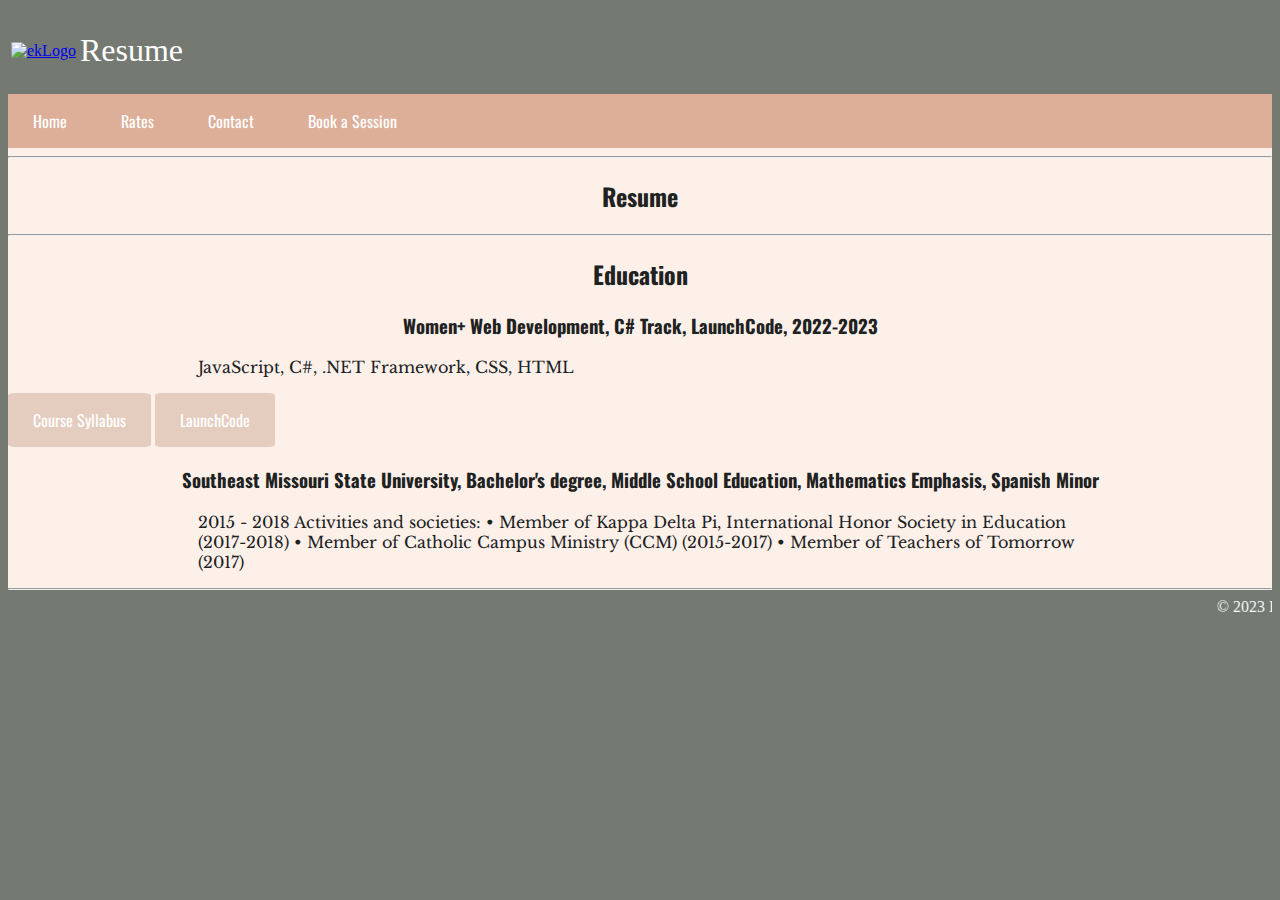
==== index.html @ 3f7c0943 "tutoring site started" ====
<!DOCTYPE html>
<html>
   <head>
      <title>Resume</title>
      <link href='https://fonts.googleapis.com/css?family=Oswald' rel='stylesheet'>
      <link href='https://fonts.googleapis.com/css?family=Libre Baskerville' rel='stylesheet'>
      <link href="https://fonts.cdnfonts.com/css/brittany-signature" rel="stylesheet">
      <link rel="stylesheet" type="text/css" href="styles.css">
      <link rel="icon" type="image/x-icon" href="../mathtutoring/images/pngeklogo.png">
   </head>
   <body>
      <header>
         <table>
            <tr>
               <td><a href="index.html"><img src="../mathtutoring/images/pngeklogo.png" alt="ekLogo" height="100px"></a></td>     
               <td><h1>Resume</h1></td>
            </tr>
         </table>
      </header>
      <main>
         <nav id="linkArea">
            <a class="navBar" href="index.html">Home</a>
            <a class="navBar" href="rates.html">Rates</a>
            <a class="navBar" href="contact.html">Contact</a>
            <a class="navBar" href="bookASession.html">Book a Session</a>
         </nav>
         <hr>
         
         <h2 class="boldCenteredHeader">Resume</h2>
         <hr>        
         
         <article id="education">
         <h2 class="boldCenteredHeader">Education</h2>
            
         <h3 class="boldCenteredHeader">Women+ Web Development, C# Track, LaunchCode, 2022-2023</h3>
            <p id="styleForMainP"> JavaScript, C#, .NET Framework, CSS, HTML</p>
            <a class="linkBox" href="https://www.launchcode.org/assets/WebDev_Syllabus-99348b9b50507231151a499ed86cf22dc0f7a302787bb4def82c23407622df64.pdf">Course Syllabus</a>
            <a class="linkBox" href="https://www.launchcode.org/talent">LaunchCode</a>
        
         <h3 class="boldCenteredHeader">Southeast Missouri State University, Bachelor's degree, Middle School Education, Mathematics Emphasis, Spanish Minor</h3>
            <p id="styleForMainP">2015 - 2018
               Activities and societies: 
               • Member of Kappa Delta Pi, International Honor Society in Education (2017-2018)
               • Member of Catholic Campus Ministry (CCM) (2015-2017)
               • Member of Teachers of Tomorrow (2017)</p> 
         </article>
         <hr>      
      </main>
      <footer>
         <marquee> &copy; 2023 Emily Kemlage</marquee>
      </footer>
   </body>
</html>
---- styles.css ----
/* Write your CSS here! */
:root {
    --bodyColor: #747972;
    --mainColor: #FDF0E9;
    --navBarBackgroundColor:#DDAE98;
    --unusedLightPeachColorPreviouslyNavBarBackgroundColor:#E4CDBF;
    --navBarLinkColor:#DDAE98;
    --navBarHoverLinkColor:#7b6257;
    --navBarTextColor:white;
    --otherTextColor:#20221f;
    --nonNavBarBoxLinkColor: red;
    --nonNavBarBoxLinkHoverColor:green;
    --bodyFont:'Libre Baskerville';
    --boldFont:'Oswald';
    --accentFont:'Brittany Signature';
  }

/*the code below is from https://timnwells.medium.com/create-a-simple-responsive-image-gallery-with-html-and-css-fcb973f595ea*/
#gallery {
    line-height:0;
    -webkit-column-count:5; /* split it into 5 columns */
    -webkit-column-gap:5px; /* give it a 5px gap between columns */
    -moz-column-count:5;
    -moz-column-gap:5px;
    column-count:5;
    column-gap:5px;
 }

 #gallery img {
    width: 100% !important;
    height: auto !important;
    margin-bottom:5px; /* to match column gap */
    filter: grayscale(100%); /*optional*/
    transition: filter 1s;
 }

 @media (max-width: 1200px) {
    #gallery {
     -moz-column-count:    4;
     -webkit-column-count: 4;
     column-count:         4;
    }
 }

 @media (max-width: 1000px) {
    #gallery {
     -moz-column-count:    3;
     -webkit-column-count: 3;
     column-count:         3;
    }
 }

 @media (max-width: 800px) {
    #gallery {
     -moz-column-count:    2;
     -webkit-column-count: 2;
     column-count:         2;
    }
 }
 
 @media (max-width: 400px) {
    #gallery {
     -moz-column-count:    1;
     -webkit-column-count: 1;
     column-count:         1;
    }
 }

 #gallery img:hover {
    filter:none;
 }



 /* the code above is from https://timnwells.medium.com/create-a-simple-responsive-image-gallery-with-html-and-css-fcb973f595ea */
  
body{
    background-color:var(--bodyColor);
    margin:"8px";
    display:"block";
}

main{
    background-color: var(--mainColor);
}

#linkArea{
    background-color: var(--navBarBackgroundColor);
}

#styleForMainP{
    font-family: var(--bodyFont);
    margin: 50px,100px;
    color: var(--otherTextColor);
    display: block;
    margin-left: auto;
    margin-right: auto;
    width: 70%;
}

.boldCenteredHeader {
    font-family: var(--boldFont);
    text-align: center;
    color: var(--otherTextColor)
}

figcaption{
    text-align: center;
    font-style: italic;
    font-family: var(--bodyFont);
}

h1{
    color: var(--navBarTextColor);
    background-color: var(--bodyColor);
    font-family: var(--accentFont);
    font-weight: normal;
}

.center{
    display: block;
    margin-left: auto;
    margin-right: auto;
    width: 70%;
}

div {
    font-family: var(--boldFont);
    padding-top: 50px;
    padding-right: 30px;
    padding-bottom: 50px;
    padding-left: 80px;
  }

a.navBar:link, a.navBar:visited {
    background-color: var(--navBarLinkColor);
    color:var(--navBarTextColor);
    padding: 15px 25px;
    text-align: center;
    text-decoration: none;
    display: inline-block;
    font-family: var(--boldFont);
}

a.navBar:hover {
    background-color: var(--navBarHoverLinkColor);
}



a.linkBox:link, a.linkBox:visited {
    background-color: var(--unusedLightPeachColorPreviouslyNavBarBackgroundColor);
    color:var(--navBarTextColor);
    padding: 15px 25px;
    text-align: center;
    text-decoration: none;
    display: inline-block;
    font-family: var(--boldFont);
    border-radius: 5% 
}

a.linkBox:hover {
    background-color: var(--navBarHoverLinkColor);
}

footer{
    color:var(--navBarTextColor);
}
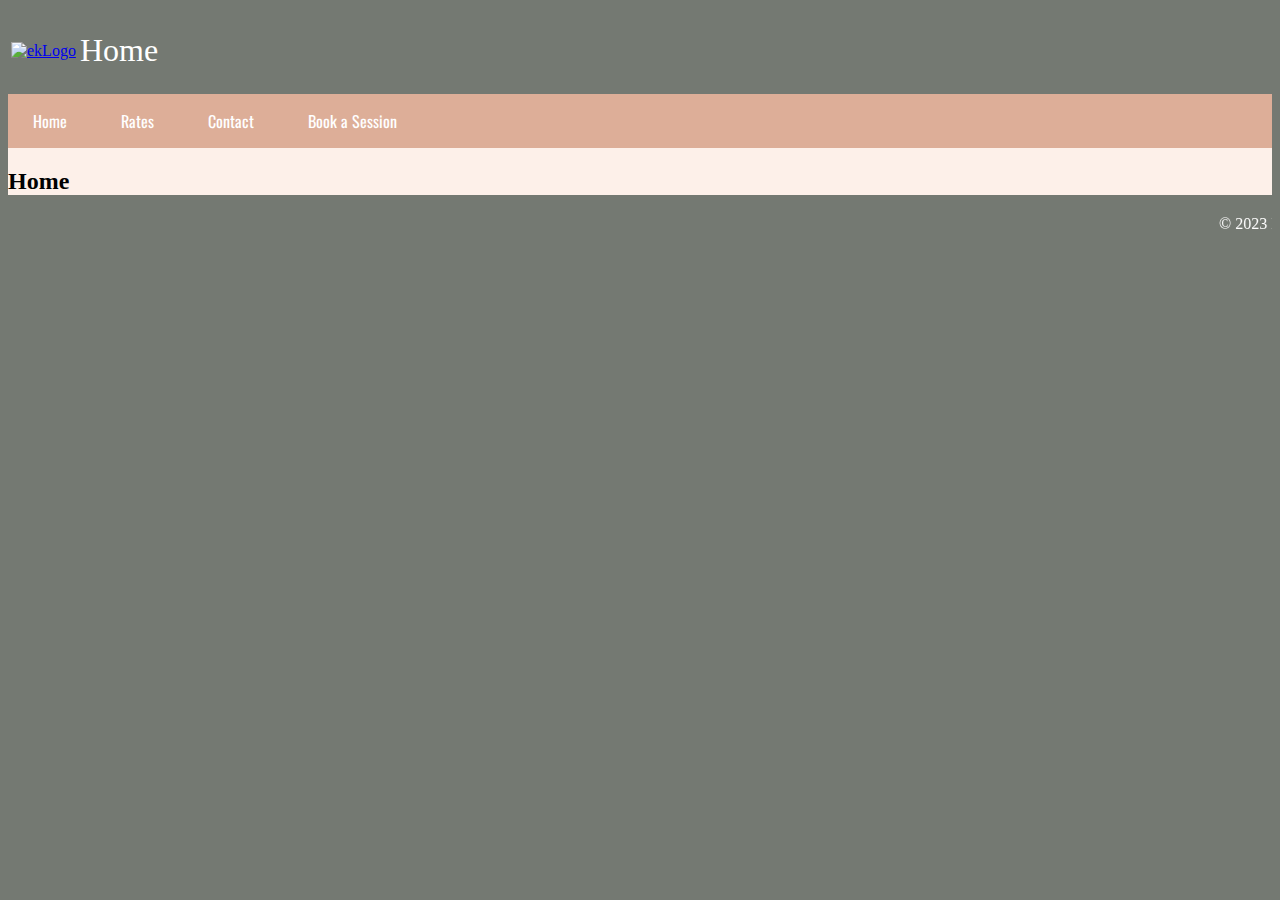
==== commit be99936b: "edited home page" ====
--- a/index.html
+++ b/index.html
@@ -1,7 +1,7 @@
 <!DOCTYPE html>
 <html>
    <head>
-      <title>Resume</title>
+      <title>Home</title>
       <link href='https://fonts.googleapis.com/css?family=Oswald' rel='stylesheet'>
       <link href='https://fonts.googleapis.com/css?family=Libre Baskerville' rel='stylesheet'>
       <link href="https://fonts.cdnfonts.com/css/brittany-signature" rel="stylesheet">
@@ -13,7 +13,7 @@
          <table>
             <tr>
                <td><a href="index.html"><img src="../mathtutoring/images/pngeklogo.png" alt="ekLogo" height="100px"></a></td>     
-               <td><h1>Resume</h1></td>
+               <td><h1>Home</h1></td>
             </tr>
          </table>
       </header>
@@ -24,27 +24,10 @@
             <a class="navBar" href="contact.html">Contact</a>
             <a class="navBar" href="bookASession.html">Book a Session</a>
          </nav>
-         <hr>
+
+         <h2>Home</h2>
          
-         <h2 class="boldCenteredHeader">Resume</h2>
-         <hr>        
-         
-         <article id="education">
-         <h2 class="boldCenteredHeader">Education</h2>
             
-         <h3 class="boldCenteredHeader">Women+ Web Development, C# Track, LaunchCode, 2022-2023</h3>
-            <p id="styleForMainP"> JavaScript, C#, .NET Framework, CSS, HTML</p>
-            <a class="linkBox" href="https://www.launchcode.org/assets/WebDev_Syllabus-99348b9b50507231151a499ed86cf22dc0f7a302787bb4def82c23407622df64.pdf">Course Syllabus</a>
-            <a class="linkBox" href="https://www.launchcode.org/talent">LaunchCode</a>
-        
-         <h3 class="boldCenteredHeader">Southeast Missouri State University, Bachelor's degree, Middle School Education, Mathematics Emphasis, Spanish Minor</h3>
-            <p id="styleForMainP">2015 - 2018
-               Activities and societies: 
-               • Member of Kappa Delta Pi, International Honor Society in Education (2017-2018)
-               • Member of Catholic Campus Ministry (CCM) (2015-2017)
-               • Member of Teachers of Tomorrow (2017)</p> 
-         </article>
-         <hr>      
       </main>
       <footer>
          <marquee> &copy; 2023 Emily Kemlage</marquee>
